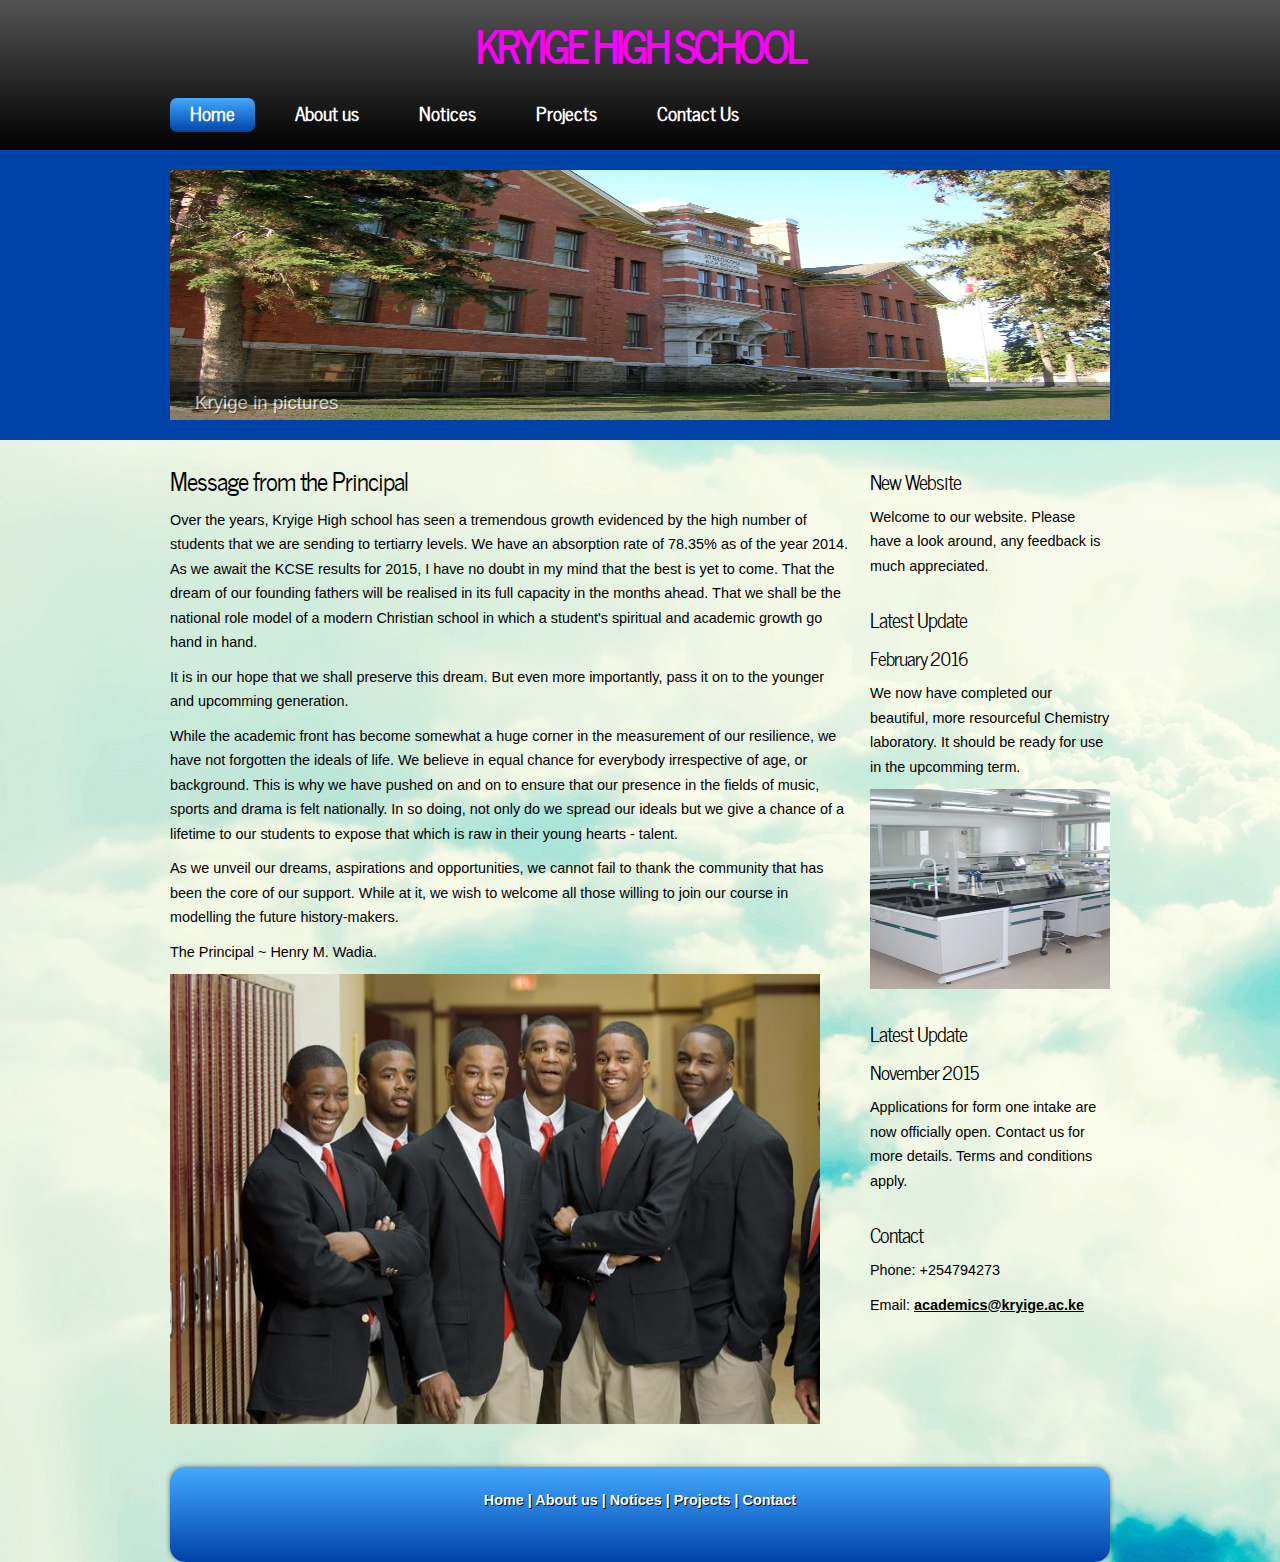
==== index.html @ 28b7cbaa "Hello Github" ====
<!DOCTYPE html>
<html>
<head>
    <title>Trasicio Maina (c) 2015</title>
    <meta name="description" content="website description" />
    <meta name="keywords" content="website keywords, website keywords" />
    <meta http-equiv="content-type" content="text/html; charset=windows-1252" />
    <link rel="stylesheet" type="text/css" href="css/style.css" />
    <!-- modernizr enables HTML5 elements and feature detects -->
    <script type="text/javascript" src="js/modernizr-1.5.min.js"></script>
</head>
<body BACKGROUND="images/cloud.jpg">
    <div id="main">
        <header>
	  <div id="strapline">
	    <div id="welcome_slogan">
	      <h3 style = "color:#FF00FF";>KRYIGE HIGH SCHOOL</h3>
	    </div><!--close welcome_slogan-->
      </div><!--close strapline-->	  
	  <nav>
	    <div id="menubar">
          <ul id="nav">
            <li class="current"><a href="index.html">Home</a></li>
            <li><a href="ourwork.html">About us</a></li>
            <li><a href="notices.html">Notices</a></li>
            <li><a href="projects.html">Projects</a></li>
            <li><a href="contact.php">Contact Us</a></li>
          </ul>
        </div><!--close menubar-->	
      </nav>
    </header>
        <div id="slideshow_container">
            <div class="slideshow">
                <ul class="slideshow">
                    <li class="show">
                        <img width="940" height="250" src="images/home_1.jpg" alt="Kryige in pictures" /></li>
                    <li>
                        <img width="940" height="250" src="images/home_3.jpg" alt="Kryige in pictures" /></li>
                    <li>
                        <img width="940" height="250" src="images/home_4.jpg" alt="Kryige in pictures" /></li>
                </ul>
            </div>
            <!--close slideshow-->
        </div>
        <!--close slideshow_container-->
        <div id="site_content">
            <div class="sidebar_container">
                <div class="sidebar">
                    <div class="sidebar_item">
                        <h2>
                            New Website</h2>
                        <p>
                            Welcome to our website. Please have a look around, any feedback is much appreciated.</p>
                    </div>
                    <!--close sidebar_item-->
                </div>
                <!--close sidebar-->
                <div class="sidebar">
                    <div class="sidebar_item">
                        <h2>
                            Latest Update</h2>
                        <h3>
                            February 2016</h3>
                        <p>
                            We now have completed our beautiful, more resourceful Chemistry laboratory. It should
                            be ready for use in the upcomming term.</p>
                        <img width="300" height="200" src="images/home_4.jpg" />
                        </p>
                    </div>
                    <!--close sidebar_item-->
                </div>
                <!--close sidebar-->
                <div class="sidebar">
                    <div class="sidebar_item">
                        <h2>
                            Latest Update</h2>
                        <h3>
                            November 2015</h3>
                        <p>
                            Applications for form one intake are now officially open. Contact us for more details.
                            Terms and conditions apply.</p>
                    </div>
                    <!--close sidebar_item-->
                </div>
                <!--close sidebar-->
                <div class="sidebar">
                    <div class="sidebar_item">
                        <h2>
                            Contact</h2>
                        <p>
                            Phone: +254794273</p>
                        <p>
                            Email: <a href="mailto:academics@kryige.ac.ke">academics@kryige.ac.ke</a></p>
                    </div>
                    <!--close sidebar_item-->
                </div>
                <!--close sidebar-->
            </div>
            <!--close sidebar_container-->
            <div id="content">
                <div class="content_item">
                    <h1>
                        Message from the Principal</h1>
                    <p>
                        Over the years, Kryige High school has seen a tremendous growth evidenced by the
                        high number of students that we are sending to tertiarry levels. We have an absorption
                        rate of 78.35% as of the year 2014. As we await the KCSE results for 2015, I have
                        no doubt in my mind that the best is yet to come. That the dream of our founding
                        fathers will be realised in its full capacity in the months ahead. That we shall
                        be the national role model of a modern Christian school in which a student's spiritual
                        and academic growth go hand in hand.</p>
                    <p>
                        It is in our hope that we shall preserve this dream. But even more importantly,
                        pass it on to the younger and upcomming generation.</p>
                    <p>
                        While the academic front has become somewhat a huge corner in the measurement of
                        our resilience, we have not forgotten the ideals of life. We believe in equal chance
                        for everybody irrespective of age, or background. This is why we have pushed on
                        and on to ensure that our presence in the fields of music, sports and drama is felt
                        nationally. In so doing, not only do we spread our ideals but we give a chance of
                        a lifetime to our students to expose that which is raw in their young hearts - talent.</p>
                    <p>
                        As we unveil our dreams, aspirations and opportunities, we cannot fail to thank
                        the community that has been the core of our support. While at it, we wish to welcome
                        all those willing to join our course in modelling the future history-makers.</p>
                    <p>
                        The Principal ~ Henry M. Wadia.</p>
                    <img width="650" height="450" src="images/home_2.jpg" />
                </div>
                <!--close content_item-->
            </div>
            <!--close content-->
        </div>
        <!--close site_content-->
        <footer>
	  <a href="index.html">Home</a> | <a href="ourwork.html">About us</a> | <a href="notices.html">Notices</a> | <a href="projects.html">Projects</a> | <a href="contact.php">Contact</a><br/><br/>
    </footer>
    </div>
    <!--close main-->
    <!-- javascript at the bottom for fast page loading -->
    <script type="text/javascript" src="js/jquery.min.js"></script>
    <script type="text/javascript" src="js/image_slide.js"></script>
</body>
</html>
---- css/style.css ----
/*Written exclusively by Trasicio M. Maina.
Copyright 2016,
All Rights Reserved*/

@font-face
{
    font-family: News Cycle;
    src: url('../fonts/NewsCycle-Regular.eot');
    src: local("News Cycle"), url('../fonts/NewsCycle-Regular.ttf');
}

html
{
    height: 100%;
}

*
{
    margin: 0;
    padding: 0;
}

body
{
    font: normal 90% Arial, Helvetica, sans-serif;
    color: #000;
}

/* tell the browser to render HTML 5 elements as block */
article, aside, figure, footer, header, hgroup, nav, section
{
    display: block;
}

p
{
    padding: 0 0 10px 0;
    line-height: 1.7em;
    font-size: 100%;
}

img
{
    border: 0;
}

h1, h2, h3, h4, h5, h6
{
    font: normal 175% 'News Cycle' , Arial, sans-serif;
    color: #000;
    letter-spacing: -1px;
    margin: 0 0 10px 0;
}

h2
{
    font: normal 165% 'News Cycle' , Arial, sans-serif;
}

h3
{
    font: normal 130% 'News Cycle' , Arial, sans-serif;
}

h4, h5, h6
{
    margin: 0;
    padding: 0 0 0px 0;
    font: normal 150% 'News Cycle' , Arial, sans-serif;
    color: #FFF;
    line-height: 1.5em;
}

h5, h6
{
    font: normal 95% 'News Cycle' , Arial, sans-serif;
    color: #888;
    padding-bottom: 15px;
}

span
{
    color: #B1521A;
    text-shadow: none;
}

a, a:hover
{
    color: #000;
    background: transparent;
    font-weight: bold;
    outline: none;
    text-decoration: underline;
}

a:hover
{
    text-decoration: none;
}

ul
{
    margin: 2px 0 22px 30px;
    line-height: 1.7em;
    font-style: normal;
    font-size: 100%;
}

ol
{
    margin: 8px 0 22px 20px;
}

ol li
{
    margin: 0 0 11px 0;
}

#main, header, #banner, #menubar, #site_content, footer, #content_grey, nav, #slideshow_container
{
    margin-left: auto;
    margin-right: auto;
}

header
{
    height: 150px;
    background: #1D1D1D;
    background: -moz-linear-gradient(#535353, #000);
    background: -o-linear-gradient(#535353, #000);
    background: -webkit-linear-gradient(#535353, #000);
}

nav
{
    height: 60px;
}

#strapline
{
    width: 940px;
    height: 80px;
    text-align: center;
    margin: 0 auto;
}

#welcome_slogan
{
    width: 940px;
    float: left;
    height: 70px;
    padding-top: 10px;
    margin: 0 auto;
}

#welcome_slogan H3
{
    font: bold 300% 'News Cycle' , Arial, sans-serif;
    letter-spacing: -3px;
    color: #FFF;
}

#menubar
{
    width: 940px;
    height: 55px;
    padding-top: 10px;
    text-align: center;
    margin: 0 auto;
}

ul#nav
{
    margin: 0;
}

ul#nav li
{
    padding: 0 0 0 0px;
    list-style: none;
    margin: 2px 0 0 0;
    display: inline;
    background: transparent;
}

ul#nav li a
{
    float: left;
    font: bold 130% 'News Cycle' , Arial, sans-serif;
    height: 24px;
    margin: 8px 20px 0 0;
    text-shadow: 0px 1px 0px #000;
    padding: 0px 20px 10px 20px;
    background: transparent;
    border-radius: 7px 7px 7px 7px;
    -moz-border-radius: 7px 7px 7px 7px;
    -webkit-border: 7px 7px 7px 7px;
    text-align: center;
    color: #FFF;
    text-decoration: none;
}

ul#nav li.current a, ul#nav li:hover a
{
    color: #FFF;
    background: #0055D4;
    background: -moz-linear-gradient(#43A9FF, #0043A8);
    background: -o-linear-gradient(#43A9FF, #0043A8);
    background: -webkit-linear-gradient(#43A9FF, #0043A8);
    text-shadow: none;
}

#slideshow_container
{
    height: 270px;
    background: #0043A8;
    padding-top: 20px;
}

.slideshow
{
    width: 940px;
    height: 250px;
    margin: 0 auto;
}

/* styling for the slideshow on the homepage */
ul.slideshow
{
    list-style: none;
    width: 940px;
    height: 250px;
    overflow: hidden;
    position: relative;
}

ul.slideshow li
{
    position: absolute;
    margin: 0;
    padding: 0;
    left: 0;
    right: 0;
}

ul.slideshow li.show
{
    z-index: 500;
}

ul img
{
    border: none;
}

#slideshow-caption
{
    width: 940px;
    height: 38px;
    position: absolute;
    bottom: 0;
    left: 0;
    z-index: 500;
}

#slideshow-caption .slideshow-caption-container
{
    padding: 10px 25px 10px 25px;
    background: transparent url(../images/transparent.png) repeat;
    z-index: 1000;
}

#slideshow-caption p
{
    padding: 0;
    font: normal 130% arial, sans-serif;
    color: #FFF;
    text-shadow: 1px 1px #000;
}

#site_content
{
    width: 940px;
    overflow: hidden;
}

.sidebar_container
{
    float: right;
    margin: 20px 0 0 10px;
    width: 240px;
}

.sidebar
{
    float: left;
    width: 240px;
    margin-bottom: 10px;
}

.sidebar_item
{
    font: normal 100% Arial, Helvetica, sans-serif;
    width: 240px;
}

.sidebar h2
{
    padding: 5px 0 0 0;
    font: normal 140% 'News Cycle' , Arial, sans-serif;
    height: 30px;
}

#content
{
    width: 680px;
    margin: 0 0 20px 0;
    float: left;
}

.content_item
{
    width: 680px;
    margin-top: 20px;
    margin-bottom: 20px;
}

.content_container
{
    width: 330px;
    margin: 20px 10px 0 0;
    float: left;
}

footer
{
    width: 940px;
    height: 50px;
    padding-top: 25px;
    padding-bottom: 20px;
    font-weight: bold;
    text-align: center;
    text-shadow: 1px 1px #000;
    color: #FFF;
    background: #0043A8;
    background: -moz-linear-gradient(#43A9FF, #0043A8);
    background: -o-linear-gradient(#43A9FF, #0043A8);
    background: -webkit-linear-gradient(#43A9FF, #0043A8);
    border-radius: 15px 15px 15px 15px;
    -moz-border-radius: 15px 15px 15px 15px;
    -webkit-border: 15px 15px 15px 15px;
    -webkit-box-shadow: rgba(0, 0, 0, 0.5) 0px 0px 5px;
    -moz-box-shadow: rgba(0, 0, 0, 0.5) 0px 0px 5px;
    box-shadow: rgba(0, 0, 0, 0.5) 0px 0px 5px;
}

footer a, footer a:hover
{
    text-shadow: 1px 1px #FFF;
    color: #1D1D1D;
    text-decoration: none;
    padding-bottom: 20px;
}

footer a:hover
{
    text-decoration: underline;
}

footer a, footer a:hover
{
    text-shadow: 1px 1px #000;
    color: #FFF;
    text-decoration: none;
}

footer a:hover
{
    text-decoration: underline;
}

.readmore a
{
    color: #FFF;
    text-shadow: 1px 1px #004C8C;
}

.button_small
{
    font: normal 110% Arial, Helvetica, sans-serif;
    float: left;
    height: 15px;
    padding: 5px 10px 7px 8px;
    background: #0043A8;
    background: -moz-linear-gradient(#43A9FF, #0043A8);
    background: -o-linear-gradient(#43A9FF, #0043A8);
    background: -webkit-linear-gradient(#43A9FF, #0043A8);
    border-radius: 15px 15px 15px 15px;
    -moz-border-radius: 15px 15px 15px 15px;
    -webkit-border: 15px 15px 15px 15px;
    -webkit-box-shadow: rgba(0, 0, 0, 0.5) 0px 0px 5px;
    -moz-box-shadow: rgba(0, 0, 0, 0.5) 0px 0px 5px;
    box-shadow: rgba(0, 0, 0, 0.5) 0px 0px 5px;
}

.button_small a
{
    color: #FFF;
    padding-left: 5px;
    text-shadow: 1px 1px #000;
}

.form_settings
{
    margin: 15px 0 0 0;
}

.form_settings p
{
    padding: 0 0 4px 0;
}

.form_settings span
{
    float: left;
    width: 280px;
    text-align: left;
    text-shadow: none;
    color: #000;
}

.form_settings input, .form_settings textarea
{
    padding: 2px;
    width: 299px;
    font: 100% arial;
    border: 1px solid #E5E5DB;
    background: #FFF;
    color: #47433F;
}

.form_settings input[type="checkbox"]
{
    padding: 2px 0;
    width: 15px;
    font: 100% arial;
    border: 0;
    background: #FFF;
    color: #47433F;
    margin: 28px 0;
}

.form_settings .submit
{
    font: 100% arial;
    border: 1px solid;
    width: 99px;
    margin: 0 0 0 206px;
    height: 26px;
    padding: 2px 0 3px 0;
    cursor: pointer;
    background: #0043A8;
    background: -moz-linear-gradient(#43A9FF, #0043A8);
    background: -o-linear-gradient(#43A9FF, #0043A8);
    background: -webkit-linear-gradient(#43A9FF, #0043A8);
    color: #FFF;
    border-radius: 7px 7px 7px 7px;
    -moz-border-radius: 7px 7px 7px 7px;
    -webkit-border: 7px 7px 7px 7px;
}
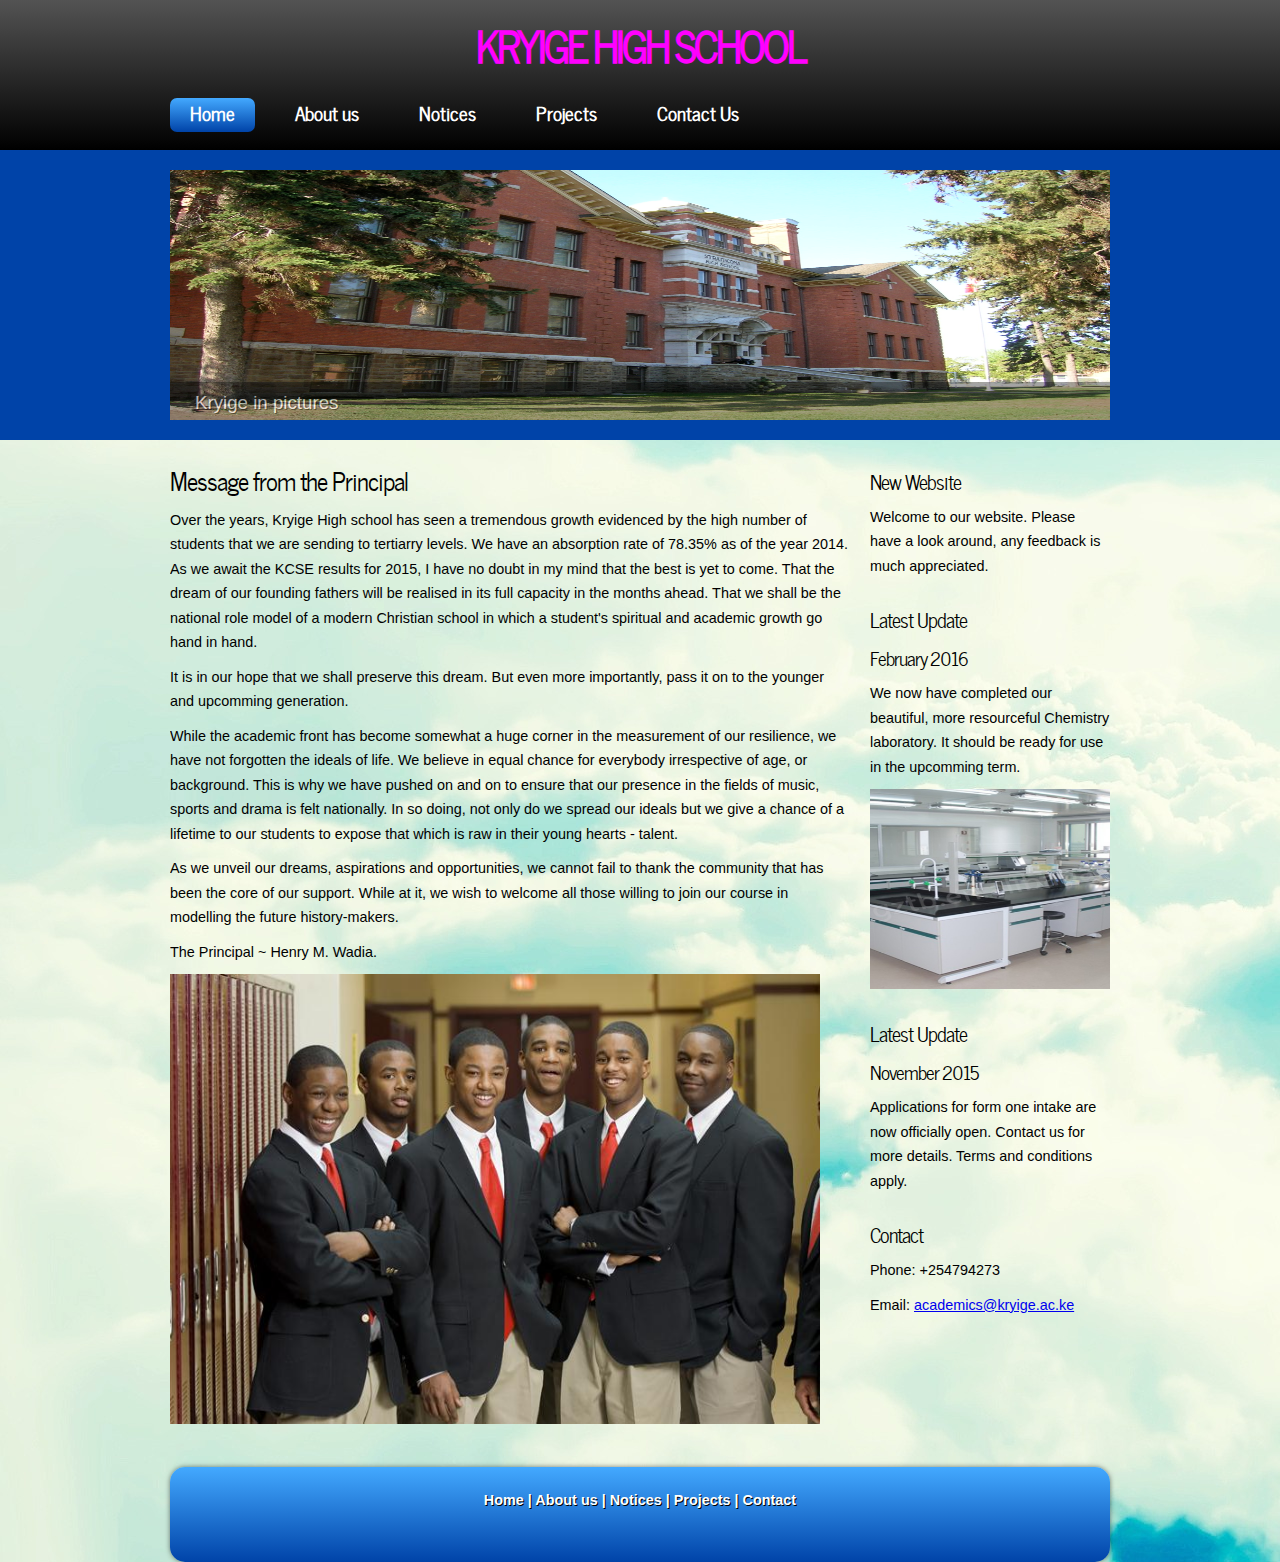
==== commit f98a254d: "Code formating, AStyle" ====
--- a/index.html
+++ b/index.html
@@ -1,144 +1,147 @@
-<!DOCTYPE html>
-<html>
-<head>
-    <title>Trasicio Maina (c) 2015</title>
-    <meta name="description" content="website description" />
-    <meta name="keywords" content="website keywords, website keywords" />
-    <meta http-equiv="content-type" content="text/html; charset=windows-1252" />
-    <link rel="stylesheet" type="text/css" href="css/style.css" />
-    <!-- modernizr enables HTML5 elements and feature detects -->
-    <script type="text/javascript" src="js/modernizr-1.5.min.js"></script>
-</head>
-<body BACKGROUND="images/cloud.jpg">
-    <div id="main">
-        <header>
-	  <div id="strapline">
-	    <div id="welcome_slogan">
-	      <h3 style = "color:#FF00FF";>KRYIGE HIGH SCHOOL</h3>
-	    </div><!--close welcome_slogan-->
-      </div><!--close strapline-->	  
-	  <nav>
-	    <div id="menubar">
-          <ul id="nav">
-            <li class="current"><a href="index.html">Home</a></li>
-            <li><a href="ourwork.html">About us</a></li>
-            <li><a href="notices.html">Notices</a></li>
-            <li><a href="projects.html">Projects</a></li>
-            <li><a href="contact.php">Contact Us</a></li>
-          </ul>
-        </div><!--close menubar-->	
-      </nav>
-    </header>
-        <div id="slideshow_container">
-            <div class="slideshow">
-                <ul class="slideshow">
-                    <li class="show">
-                        <img width="940" height="250" src="images/home_1.jpg" alt="Kryige in pictures" /></li>
-                    <li>
-                        <img width="940" height="250" src="images/home_3.jpg" alt="Kryige in pictures" /></li>
-                    <li>
-                        <img width="940" height="250" src="images/home_4.jpg" alt="Kryige in pictures" /></li>
-                </ul>
-            </div>
-            <!--close slideshow-->
-        </div>
-        <!--close slideshow_container-->
-        <div id="site_content">
-            <div class="sidebar_container">
-                <div class="sidebar">
-                    <div class="sidebar_item">
-                        <h2>
-                            New Website</h2>
-                        <p>
-                            Welcome to our website. Please have a look around, any feedback is much appreciated.</p>
-                    </div>
-                    <!--close sidebar_item-->
-                </div>
-                <!--close sidebar-->
-                <div class="sidebar">
-                    <div class="sidebar_item">
-                        <h2>
-                            Latest Update</h2>
-                        <h3>
-                            February 2016</h3>
-                        <p>
-                            We now have completed our beautiful, more resourceful Chemistry laboratory. It should
-                            be ready for use in the upcomming term.</p>
-                        <img width="300" height="200" src="images/home_4.jpg" />
-                        </p>
-                    </div>
-                    <!--close sidebar_item-->
-                </div>
-                <!--close sidebar-->
-                <div class="sidebar">
-                    <div class="sidebar_item">
-                        <h2>
-                            Latest Update</h2>
-                        <h3>
-                            November 2015</h3>
-                        <p>
-                            Applications for form one intake are now officially open. Contact us for more details.
-                            Terms and conditions apply.</p>
-                    </div>
-                    <!--close sidebar_item-->
-                </div>
-                <!--close sidebar-->
-                <div class="sidebar">
-                    <div class="sidebar_item">
-                        <h2>
-                            Contact</h2>
-                        <p>
-                            Phone: +254794273</p>
-                        <p>
-                            Email: <a href="mailto:academics@kryige.ac.ke">academics@kryige.ac.ke</a></p>
-                    </div>
-                    <!--close sidebar_item-->
-                </div>
-                <!--close sidebar-->
-            </div>
-            <!--close sidebar_container-->
-            <div id="content">
-                <div class="content_item">
-                    <h1>
-                        Message from the Principal</h1>
-                    <p>
-                        Over the years, Kryige High school has seen a tremendous growth evidenced by the
-                        high number of students that we are sending to tertiarry levels. We have an absorption
-                        rate of 78.35% as of the year 2014. As we await the KCSE results for 2015, I have
-                        no doubt in my mind that the best is yet to come. That the dream of our founding
-                        fathers will be realised in its full capacity in the months ahead. That we shall
-                        be the national role model of a modern Christian school in which a student's spiritual
-                        and academic growth go hand in hand.</p>
-                    <p>
-                        It is in our hope that we shall preserve this dream. But even more importantly,
-                        pass it on to the younger and upcomming generation.</p>
-                    <p>
-                        While the academic front has become somewhat a huge corner in the measurement of
-                        our resilience, we have not forgotten the ideals of life. We believe in equal chance
-                        for everybody irrespective of age, or background. This is why we have pushed on
-                        and on to ensure that our presence in the fields of music, sports and drama is felt
-                        nationally. In so doing, not only do we spread our ideals but we give a chance of
-                        a lifetime to our students to expose that which is raw in their young hearts - talent.</p>
-                    <p>
-                        As we unveil our dreams, aspirations and opportunities, we cannot fail to thank
-                        the community that has been the core of our support. While at it, we wish to welcome
-                        all those willing to join our course in modelling the future history-makers.</p>
-                    <p>
-                        The Principal ~ Henry M. Wadia.</p>
-                    <img width="650" height="450" src="images/home_2.jpg" />
-                </div>
-                <!--close content_item-->
-            </div>
-            <!--close content-->
-        </div>
-        <!--close site_content-->
-        <footer>
-	  <a href="index.html">Home</a> | <a href="ourwork.html">About us</a> | <a href="notices.html">Notices</a> | <a href="projects.html">Projects</a> | <a href="contact.php">Contact</a><br/><br/>
-    </footer>
-    </div>
-    <!--close main-->
-    <!-- javascript at the bottom for fast page loading -->
-    <script type="text/javascript" src="js/jquery.min.js"></script>
-    <script type="text/javascript" src="js/image_slide.js"></script>
-</body>
-</html>
+<!DOCTYPE html>
+<html>
+<head>
+<title>Trasicio Maina (c) 2015</title>
+<meta name="description" content="website description" />
+                                 <meta name="keywords" content="website keywords, website keywords" />
+                                         <meta http-equiv="content-type" content="text/html; charset=windows-1252" />
+                                                 <link rel="stylesheet" type="text/css" href="css/style.css" />
+                                                         <!-- modernizr enables HTML5 elements and feature detects -->
+                                                         <script type="text/javascript" src="js/modernizr-1.5.min.js"></script>
+                                                                 </head>
+                                                                 <body BACKGROUND="images/cloud.jpg">
+                                                                         <div id="main">
+                                                                                 <header>
+                                                                                 <div id="strapline">
+                                                                                         <div id="welcome_slogan">
+                                                                                                 <h3 style = "color:#FF00FF";
+>KRYIGE HIGH SCHOOL</h3>
+</div><!--close welcome_slogan-->
+</div><!--close strapline-->
+<nav>
+<div id="menubar">
+        <ul id="nav">
+               <li class="current"><a href="index.html">Home</a></li>
+                             <li><a href="ourwork.html">About us</a></li>
+                                         <li><a href="notices.html">Notices</a></li>
+                                                 <li><a href="projects.html">Projects</a></li>
+                                                         <li><a href="contact.php">Contact Us</a></li>
+                                                                 </ul>
+                                                                 </div><!--close menubar-->
+                                                                 </nav>
+                                                                 </header>
+                                                                 <div id="slideshow_container">
+                                                                         <div class="slideshow">
+                                                                                     <ul class="slideshow">
+                                                                                                 <li class="show">
+                                                                                                             <img width="940" height="250" src="images/home_1.jpg" alt="Kryige in pictures" /></li>
+                                                                                                                     <li>
+                                                                                                                     <img width="940" height="250" src="images/home_3.jpg" alt="Kryige in pictures" /></li>
+                                                                                                                             <li>
+                                                                                                                             <img width="940" height="250" src="images/home_4.jpg" alt="Kryige in pictures" /></li>
+                                                                                                                                     </ul>
+                                                                                                                                     </div>
+                                                                                                                                     <!--close slideshow-->
+                                                                                                                                     </div>
+                                                                                                                                     <!--close slideshow_container-->
+                                                                                                                                     <div id="site_content">
+                                                                                                                                             <div class="sidebar_container">
+                                                                                                                                                         <div class="sidebar">
+                                                                                                                                                                     <div class="sidebar_item">
+                                                                                                                                                                                 <h2>
+                                                                                                                                                                                 New Website</h2>
+                                                                                                                                                                                 <p>
+                                                                                                                                                                                 Welcome to our website. Please have a look around, any feedback is much appreciated.</p>
+                                                                                                                                                                                 </div>
+                                                                                                                                                                                 <!--close sidebar_item-->
+                                                                                                                                                                                 </div>
+                                                                                                                                                                                 <!--close sidebar-->
+                                                                                                                                                                                 <div class="sidebar">
+                                                                                                                                                                                             <div class="sidebar_item">
+                                                                                                                                                                                                         <h2>
+                                                                                                                                                                                                         Latest Update</h2>
+                                                                                                                                                                                                         <h3>
+                                                                                                                                                                                                         February 2016</h3>
+                                                                                                                                                                                                         <p>
+                                                                                                                                                                                                         We now have completed our beautiful, more resourceful Chemistry laboratory. It should
+                                                                                                                                                                                                         be ready for use in the upcomming term.</p>
+                                                                                                                                                                                                         <img width="300" height="200" src="images/home_4.jpg" />
+                                                                                                                                                                                                                 </p>
+                                                                                                                                                                                                                 </div>
+                                                                                                                                                                                                                 <!--close sidebar_item-->
+                                                                                                                                                                                                                 </div>
+                                                                                                                                                                                                                 <!--close sidebar-->
+                                                                                                                                                                                                                 <div class="sidebar">
+                                                                                                                                                                                                                             <div class="sidebar_item">
+                                                                                                                                                                                                                                         <h2>
+                                                                                                                                                                                                                                         Latest Update</h2>
+                                                                                                                                                                                                                                         <h3>
+                                                                                                                                                                                                                                         November 2015</h3>
+                                                                                                                                                                                                                                         <p>
+                                                                                                                                                                                                                                         Applications for form one intake are now officially open. Contact us for more details.
+                                                                                                                                                                                                                                                 Terms and conditions apply.</p>
+                                                                                                                                                                                                                                                 </div>
+                                                                                                                                                                                                                                                 <!--close sidebar_item-->
+                                                                                                                                                                                                                                                 </div>
+                                                                                                                                                                                                                                                 <!--close sidebar-->
+                                                                                                                                                                                                                                                 <div class="sidebar">
+                                                                                                                                                                                                                                                             <div class="sidebar_item">
+                                                                                                                                                                                                                                                                         <h2>
+                                                                                                                                                                                                                                                                         Contact</h2>
+                                                                                                                                                                                                                                                                         <p>
+                                                                                                                                                                                                                                                                         Phone:
+                                                                                                                                                                                                                                                                         +254794273</p>
+                                                                                                                                                                                                                                                                         <p>
+                                                                                                                                                                                                                                                                         Email:
+                                                                                                                                                                                                                                                                         <a href="mailto:academics@kryige.ac.ke">academics@kryige.ac.ke</a></p>
+                                                                                                                                                                                                                                                                                 </div>
+                                                                                                                                                                                                                                                                                 <!--close sidebar_item-->
+                                                                                                                                                                                                                                                                                 </div>
+                                                                                                                                                                                                                                                                                 <!--close sidebar-->
+                                                                                                                                                                                                                                                                                 </div>
+                                                                                                                                                                                                                                                                                 <!--close sidebar_container-->
+                                                                                                                                                                                                                                                                                 <div id="content">
+                                                                                                                                                                                                                                                                                         <div class="content_item">
+                                                                                                                                                                                                                                                                                                     <h1>
+                                                                                                                                                                                                                                                                                                     Message from the Principal</h1>
+                                                                                                                                                                                                                                                                                                     <p>
+                                                                                                                                                                                                                                                                                                     Over the years, Kryige High school has seen a tremendous growth evidenced by the
+                                                                                                                                                                                                                                                                                                     high number of students that we are sending to tertiarry levels. We have an absorption
+                                                                                                                                                                                                                                                                                                     rate of 78.35% as of the year 2014. As we await the KCSE results for 2015, I have
+                                                                                                                                                                                                                                                                                                         no doubt in my mind that the best is yet to come. That the dream of our founding
+                                                                                                                                                                                                                                                                                                         fathers will be realised in its full capacity in the months ahead. That we shall
+                                                                                                                                                                                                                                                                                                         be the national role model of a modern Christian school in which a student's spiritual
+                                                                                                                                                                                                                                                                                                         and academic growth go hand in hand.</p>
+                                                                                                                                                                                                                                                                                                         <p>
+                                                                                                                                                                                                                                                                                                         It is in our hope that we shall preserve this dream. But even more importantly,
+                                                                                                                                                                                                                                                                                                         pass it on to the younger and upcomming generation.</p>
+                                                                                                                                                                                                                                                                                                         <p>
+                                                                                                                                                                                                                                                                                                         While the academic front has become somewhat a huge corner in the measurement of
+                                                                                                                                                                                                                                                                                                         our resilience, we have not forgotten the ideals of life. We believe in equal chance
+                                                                                                                                                                                                                                                                                                         for everybody irrespective of age, or background. This is why we have pushed on
+                                                                                                                                                                                                                                                                                                         and on to ensure that our presence in the fields of music, sports and drama is felt
+                                                                                                                                                                                                                                                                                                         nationally. In so doing, not only do we spread our ideals but we give a chance of
+                                                                                                                                                                                                                                                                                                         a lifetime to our students to expose that which is raw in their young hearts - talent.</p>
+                                                                                                                                                                                                                                                                                                         <p>
+                                                                                                                                                                                                                                                                                                         As we unveil our dreams, aspirations and opportunities, we cannot fail to thank
+                                                                                                                                                                                                                                                                                                         the community that has been the core of our support. While at it, we wish to welcome
+                                                                                                                                                                                                                                                                                                         all those willing to join our course in modelling the future history-makers.</p>
+                                                                                                                                                                                                                                                                                                         <p>
+                                                                                                                                                                                                                                                                                                         The Principal ~ Henry M. Wadia.</p>
+                                                                                                                                                                                                                                                                                                         <img width="650" height="450" src="images/home_2.jpg" />
+                                                                                                                                                                                                                                                                                                         </div>
+                                                                                                                                                                                                                                                                                                         <!--close content_item-->
+                                                                                                                                                                                                                                                                                                         </div>
+                                                                                                                                                                                                                                                                                                         <!--close content-->
+                                                                                                                                                                                                                                                                                                         </div>
+                                                                                                                                                                                                                                                                                                         <!--close site_content-->
+                                                                                                                                                                                                                                                                                                         <footer>
+                                                                                                                                                                                                                                                                                                         <a href="index.html">Home</a> | <a href="ourwork.html">About us</a> | <a href="notices.html">Notices</a> | <a href="projects.html">Projects</a> | <a href="contact.php">Contact</a><br/><br/>
+                                                                                                                                                                                                                                                                                                         </footer>
+                                                                                                                                                                                                                                                                                                         </div>
+                                                                                                                                                                                                                                                                                                         <!--close main-->
+                                                                                                                                                                                                                                                                                                         <!-- javascript at the bottom for fast page loading -->
+                                                                                                                                                                                                                                                                                                         <script type="text/javascript" src="js/jquery.min.js"></script>
+                                                                                                                                                                                                                                                                                                         <script type="text/javascript" src="js/image_slide.js"></script>
+                                                                                                                                                                                                                                                                                                         </body>
+                                                                                                                                                                                                                                                                                                         </html>
--- a/css/style.css
+++ b/css/style.css
@@ -1,470 +1,455 @@
-/*Written exclusively by Trasicio M. Maina.
-Copyright 2016,
-All Rights Reserved*/
-
-@font-face
-{
-    font-family: News Cycle;
-    src: url('../fonts/NewsCycle-Regular.eot');
-    src: local("News Cycle"), url('../fonts/NewsCycle-Regular.ttf');
-}
-
-html
-{
-    height: 100%;
-}
-
-*
-{
-    margin: 0;
-    padding: 0;
-}
-
-body
-{
-    font: normal 90% Arial, Helvetica, sans-serif;
-    color: #000;
-}
-
-/* tell the browser to render HTML 5 elements as block */
-article, aside, figure, footer, header, hgroup, nav, section
-{
-    display: block;
-}
-
-p
-{
-    padding: 0 0 10px 0;
-    line-height: 1.7em;
-    font-size: 100%;
-}
-
-img
-{
-    border: 0;
-}
-
-h1, h2, h3, h4, h5, h6
-{
-    font: normal 175% 'News Cycle' , Arial, sans-serif;
-    color: #000;
-    letter-spacing: -1px;
-    margin: 0 0 10px 0;
-}
-
-h2
-{
-    font: normal 165% 'News Cycle' , Arial, sans-serif;
-}
-
-h3
-{
-    font: normal 130% 'News Cycle' , Arial, sans-serif;
-}
-
-h4, h5, h6
-{
-    margin: 0;
-    padding: 0 0 0px 0;
-    font: normal 150% 'News Cycle' , Arial, sans-serif;
-    color: #FFF;
-    line-height: 1.5em;
-}
-
-h5, h6
-{
-    font: normal 95% 'News Cycle' , Arial, sans-serif;
-    color: #888;
-    padding-bottom: 15px;
-}
-
-span
-{
-    color: #B1521A;
-    text-shadow: none;
-}
-
-a, a:hover
-{
-    color: #000;
-    background: transparent;
-    font-weight: bold;
-    outline: none;
-    text-decoration: underline;
-}
-
-a:hover
-{
-    text-decoration: none;
-}
-
-ul
-{
-    margin: 2px 0 22px 30px;
-    line-height: 1.7em;
-    font-style: normal;
-    font-size: 100%;
-}
-
-ol
-{
-    margin: 8px 0 22px 20px;
-}
-
-ol li
-{
-    margin: 0 0 11px 0;
-}
-
-#main, header, #banner, #menubar, #site_content, footer, #content_grey, nav, #slideshow_container
-{
-    margin-left: auto;
-    margin-right: auto;
-}
-
-header
-{
-    height: 150px;
-    background: #1D1D1D;
-    background: -moz-linear-gradient(#535353, #000);
-    background: -o-linear-gradient(#535353, #000);
-    background: -webkit-linear-gradient(#535353, #000);
-}
-
-nav
-{
-    height: 60px;
-}
-
-#strapline
-{
-    width: 940px;
-    height: 80px;
-    text-align: center;
-    margin: 0 auto;
-}
-
-#welcome_slogan
-{
-    width: 940px;
-    float: left;
-    height: 70px;
-    padding-top: 10px;
-    margin: 0 auto;
-}
-
-#welcome_slogan H3
-{
-    font: bold 300% 'News Cycle' , Arial, sans-serif;
-    letter-spacing: -3px;
-    color: #FFF;
-}
-
-#menubar
-{
-    width: 940px;
-    height: 55px;
-    padding-top: 10px;
-    text-align: center;
-    margin: 0 auto;
-}
-
-ul#nav
-{
-    margin: 0;
-}
-
-ul#nav li
-{
-    padding: 0 0 0 0px;
-    list-style: none;
-    margin: 2px 0 0 0;
-    display: inline;
-    background: transparent;
-}
-
-ul#nav li a
-{
-    float: left;
-    font: bold 130% 'News Cycle' , Arial, sans-serif;
-    height: 24px;
-    margin: 8px 20px 0 0;
-    text-shadow: 0px 1px 0px #000;
-    padding: 0px 20px 10px 20px;
-    background: transparent;
-    border-radius: 7px 7px 7px 7px;
-    -moz-border-radius: 7px 7px 7px 7px;
-    -webkit-border: 7px 7px 7px 7px;
-    text-align: center;
-    color: #FFF;
-    text-decoration: none;
-}
-
-ul#nav li.current a, ul#nav li:hover a
-{
-    color: #FFF;
-    background: #0055D4;
-    background: -moz-linear-gradient(#43A9FF, #0043A8);
-    background: -o-linear-gradient(#43A9FF, #0043A8);
-    background: -webkit-linear-gradient(#43A9FF, #0043A8);
-    text-shadow: none;
-}
-
-#slideshow_container
-{
-    height: 270px;
-    background: #0043A8;
-    padding-top: 20px;
-}
-
-.slideshow
-{
-    width: 940px;
-    height: 250px;
-    margin: 0 auto;
-}
-
-/* styling for the slideshow on the homepage */
-ul.slideshow
-{
-    list-style: none;
-    width: 940px;
-    height: 250px;
-    overflow: hidden;
-    position: relative;
-}
-
-ul.slideshow li
-{
-    position: absolute;
-    margin: 0;
-    padding: 0;
-    left: 0;
-    right: 0;
-}
-
-ul.slideshow li.show
-{
-    z-index: 500;
-}
-
-ul img
-{
-    border: none;
-}
-
-#slideshow-caption
-{
-    width: 940px;
-    height: 38px;
-    position: absolute;
-    bottom: 0;
-    left: 0;
-    z-index: 500;
-}
-
-#slideshow-caption .slideshow-caption-container
-{
-    padding: 10px 25px 10px 25px;
-    background: transparent url(../images/transparent.png) repeat;
-    z-index: 1000;
-}
-
-#slideshow-caption p
-{
-    padding: 0;
-    font: normal 130% arial, sans-serif;
-    color: #FFF;
-    text-shadow: 1px 1px #000;
-}
-
-#site_content
-{
-    width: 940px;
-    overflow: hidden;
-}
-
-.sidebar_container
-{
-    float: right;
-    margin: 20px 0 0 10px;
-    width: 240px;
-}
-
-.sidebar
-{
-    float: left;
-    width: 240px;
-    margin-bottom: 10px;
-}
-
-.sidebar_item
-{
-    font: normal 100% Arial, Helvetica, sans-serif;
-    width: 240px;
-}
-
-.sidebar h2
-{
-    padding: 5px 0 0 0;
-    font: normal 140% 'News Cycle' , Arial, sans-serif;
-    height: 30px;
-}
-
-#content
-{
-    width: 680px;
-    margin: 0 0 20px 0;
-    float: left;
-}
-
-.content_item
-{
-    width: 680px;
-    margin-top: 20px;
-    margin-bottom: 20px;
-}
-
-.content_container
-{
-    width: 330px;
-    margin: 20px 10px 0 0;
-    float: left;
-}
-
-footer
-{
-    width: 940px;
-    height: 50px;
-    padding-top: 25px;
-    padding-bottom: 20px;
-    font-weight: bold;
-    text-align: center;
-    text-shadow: 1px 1px #000;
-    color: #FFF;
-    background: #0043A8;
-    background: -moz-linear-gradient(#43A9FF, #0043A8);
-    background: -o-linear-gradient(#43A9FF, #0043A8);
-    background: -webkit-linear-gradient(#43A9FF, #0043A8);
-    border-radius: 15px 15px 15px 15px;
-    -moz-border-radius: 15px 15px 15px 15px;
-    -webkit-border: 15px 15px 15px 15px;
-    -webkit-box-shadow: rgba(0, 0, 0, 0.5) 0px 0px 5px;
-    -moz-box-shadow: rgba(0, 0, 0, 0.5) 0px 0px 5px;
-    box-shadow: rgba(0, 0, 0, 0.5) 0px 0px 5px;
-}
-
-footer a, footer a:hover
-{
-    text-shadow: 1px 1px #FFF;
-    color: #1D1D1D;
-    text-decoration: none;
-    padding-bottom: 20px;
-}
-
-footer a:hover
-{
-    text-decoration: underline;
-}
-
-footer a, footer a:hover
-{
-    text-shadow: 1px 1px #000;
-    color: #FFF;
-    text-decoration: none;
-}
-
-footer a:hover
-{
-    text-decoration: underline;
-}
-
-.readmore a
-{
-    color: #FFF;
-    text-shadow: 1px 1px #004C8C;
-}
-
-.button_small
-{
-    font: normal 110% Arial, Helvetica, sans-serif;
-    float: left;
-    height: 15px;
-    padding: 5px 10px 7px 8px;
-    background: #0043A8;
-    background: -moz-linear-gradient(#43A9FF, #0043A8);
-    background: -o-linear-gradient(#43A9FF, #0043A8);
-    background: -webkit-linear-gradient(#43A9FF, #0043A8);
-    border-radius: 15px 15px 15px 15px;
-    -moz-border-radius: 15px 15px 15px 15px;
-    -webkit-border: 15px 15px 15px 15px;
-    -webkit-box-shadow: rgba(0, 0, 0, 0.5) 0px 0px 5px;
-    -moz-box-shadow: rgba(0, 0, 0, 0.5) 0px 0px 5px;
-    box-shadow: rgba(0, 0, 0, 0.5) 0px 0px 5px;
-}
-
-.button_small a
-{
-    color: #FFF;
-    padding-left: 5px;
-    text-shadow: 1px 1px #000;
-}
-
-.form_settings
-{
-    margin: 15px 0 0 0;
-}
-
-.form_settings p
-{
-    padding: 0 0 4px 0;
-}
-
-.form_settings span
-{
-    float: left;
-    width: 280px;
-    text-align: left;
-    text-shadow: none;
-    color: #000;
-}
-
-.form_settings input, .form_settings textarea
-{
-    padding: 2px;
-    width: 299px;
-    font: 100% arial;
-    border: 1px solid #E5E5DB;
-    background: #FFF;
-    color: #47433F;
-}
-
-.form_settings input[type="checkbox"]
-{
-    padding: 2px 0;
-    width: 15px;
-    font: 100% arial;
-    border: 0;
-    background: #FFF;
-    color: #47433F;
-    margin: 28px 0;
-}
-
-.form_settings .submit
-{
-    font: 100% arial;
-    border: 1px solid;
-    width: 99px;
-    margin: 0 0 0 206px;
-    height: 26px;
-    padding: 2px 0 3px 0;
-    cursor: pointer;
-    background: #0043A8;
-    background: -moz-linear-gradient(#43A9FF, #0043A8);
-    background: -o-linear-gradient(#43A9FF, #0043A8);
-    background: -webkit-linear-gradient(#43A9FF, #0043A8);
-    color: #FFF;
-    border-radius: 7px 7px 7px 7px;
-    -moz-border-radius: 7px 7px 7px 7px;
-    -webkit-border: 7px 7px 7px 7px;
-}
+/*Written exclusively by Trasicio M. Maina.
+Copyright 2016,
+All Rights Reserved*/
+
+@font-face {
+font-family:
+    News Cycle;
+src:
+    url('../fonts/NewsCycle-Regular.eot');
+src:
+    local("News Cycle"), url('../fonts/NewsCycle-Regular.ttf');
+}
+
+html {
+    height: 100%;
+}
+
+* {
+    margin: 0;
+    padding: 0;
+}
+
+body {
+font:
+    normal 90% Arial, Helvetica, sans-serif;
+color:
+#000;
+}
+
+/* tell the browser to render HTML 5 elements as block */
+article, aside, figure, footer, header, hgroup, nav, section {
+display:
+    block;
+}
+
+p {
+    padding: 0 0 10px 0;
+    line-height: 1.7em;
+    font-size: 100%;
+}
+
+img {
+    border: 0;
+}
+
+h1, h2, h3, h4, h5, h6 {
+font:
+    normal 175% 'News Cycle', Arial, sans-serif;
+color:
+#000;
+letter-spacing:
+    -1px;
+    margin: 0 0 10px 0;
+}
+
+h2 {
+font:
+    normal 165% 'News Cycle', Arial, sans-serif;
+}
+
+h3 {
+font:
+    normal 130% 'News Cycle', Arial, sans-serif;
+}
+
+h4, h5, h6 {
+    margin: 0;
+    padding: 0 0 0px 0;
+font:
+    normal 150% 'News Cycle', Arial, sans-serif;
+color:
+#FFF;
+    line-height: 1.5em;
+}
+
+h5, h6 {
+font:
+    normal 95% 'News Cycle', Arial, sans-serif;
+color:
+#888;
+    padding-bottom: 15px;
+}
+
+span {
+color:
+#B1521A;
+text-shadow:
+    none;
+}
+
+a, a:
+hover {
+color:
+#000;
+background:
+    transparent;
+font-weight:
+    bold;
+outline:
+    none;
+text-decoration:
+    underline;
+}
+
+a:
+hover {
+text-decoration:
+    none;
+}
+
+ul {
+    margin: 2px 0 22px 30px;
+    line-height: 1.7em;
+font-style:
+    normal;
+    font-size: 100%;
+}
+
+ol {
+    margin: 8px 0 22px 20px;
+}
+
+ol li {
+    margin: 0 0 11px 0;
+}
+
+#main, header, #banner, #menubar, #site_content, footer, #content_grey, nav, #slideshow_container
+{
+margin-left:
+    auto;
+margin-right:
+    auto;
+}
+
+header {
+    height: 150px;
+background:
+#1D1D1D;
+background:
+    -moz-linear-gradient(#535353, #000);
+background: -o-linear-gradient(#535353, #000);
+background: -webkit-linear-gradient(#535353, #000);
+}
+
+nav {
+    height: 60px;
+}
+
+#strapline
+{
+    width: 940px;
+    height: 80px;
+text-align: center;
+    margin: 0 auto;
+}
+
+#welcome_slogan
+{
+    width: 940px;
+float: left;
+    height: 70px;
+    padding-top: 10px;
+    margin: 0 auto;
+}
+
+#welcome_slogan H3
+{
+font: bold 300% 'News Cycle', Arial, sans-serif;
+letter-spacing: -3px;
+color: #FFF;
+}
+
+#menubar
+{
+    width: 940px;
+    height: 55px;
+    padding-top: 10px;
+text-align: center;
+    margin: 0 auto;
+}
+
+ul#nav
+{
+    margin: 0;
+}
+
+ul#nav li
+{
+    padding: 0 0 0 0px;
+list-style: none;
+    margin: 2px 0 0 0;
+display: inline;
+background: transparent;
+}
+
+ul#nav li a
+{
+float: left;
+font: bold 130% 'News Cycle', Arial, sans-serif;
+    height: 24px;
+    margin: 8px 20px 0 0;
+    text-shadow: 0px 1px 0px #000;
+    padding: 0px 20px 10px 20px;
+background: transparent;
+    border-radius: 7px 7px 7px 7px;
+    -moz-border-radius: 7px 7px 7px 7px;
+    -webkit-border: 7px 7px 7px 7px;
+text-align: center;
+color: #FFF;
+text-decoration: none;
+}
+
+ul#nav li.current a, ul#nav li:hover a
+{
+color: #FFF;
+background: #0055D4;
+background: -moz-linear-gradient(#43A9FF, #0043A8);
+background: -o-linear-gradient(#43A9FF, #0043A8);
+background: -webkit-linear-gradient(#43A9FF, #0043A8);
+text-shadow: none;
+}
+
+#slideshow_container
+{
+    height: 270px;
+background: #0043A8;
+    padding-top: 20px;
+}
+
+.slideshow {
+    width: 940px;
+    height: 250px;
+    margin: 0 auto;
+}
+
+/* styling for the slideshow on the homepage */
+ul.slideshow {
+list-style: none;
+    width: 940px;
+    height: 250px;
+overflow: hidden;
+position: relative;
+}
+
+ul.slideshow li {
+position: absolute;
+    margin: 0;
+    padding: 0;
+    left: 0;
+    right: 0;
+}
+
+ul.slideshow li.show {
+    z-index: 500;
+}
+
+ul img {
+border: none;
+}
+
+#slideshow-caption
+{
+    width: 940px;
+    height: 38px;
+position: absolute;
+    bottom: 0;
+    left: 0;
+    z-index: 500;
+}
+
+#slideshow-caption .slideshow-caption-container
+{
+    padding: 10px 25px 10px 25px;
+background: transparent url(../images/transparent.png) repeat;
+    z-index: 1000;
+}
+
+#slideshow-caption p
+{
+    padding: 0;
+font: normal 130% arial, sans-serif;
+color: #FFF;
+    text-shadow: 1px 1px #000;
+}
+
+#site_content
+{
+    width: 940px;
+overflow: hidden;
+}
+
+.sidebar_container {
+float: right;
+    margin: 20px 0 0 10px;
+    width: 240px;
+}
+
+.sidebar {
+float: left;
+    width: 240px;
+    margin-bottom: 10px;
+}
+
+.sidebar_item {
+font: normal 100% Arial, Helvetica, sans-serif;
+    width: 240px;
+}
+
+.sidebar h2 {
+    padding: 5px 0 0 0;
+font: normal 140% 'News Cycle', Arial, sans-serif;
+    height: 30px;
+}
+
+#content
+{
+    width: 680px;
+    margin: 0 0 20px 0;
+float: left;
+}
+
+.content_item {
+    width: 680px;
+    margin-top: 20px;
+    margin-bottom: 20px;
+}
+
+.content_container {
+    width: 330px;
+    margin: 20px 10px 0 0;
+float: left;
+}
+
+footer {
+    width: 940px;
+    height: 50px;
+    padding-top: 25px;
+    padding-bottom: 20px;
+font-weight: bold;
+text-align: center;
+    text-shadow: 1px 1px #000;
+color: #FFF;
+background: #0043A8;
+background: -moz-linear-gradient(#43A9FF, #0043A8);
+background: -o-linear-gradient(#43A9FF, #0043A8);
+background: -webkit-linear-gradient(#43A9FF, #0043A8);
+    border-radius: 15px 15px 15px 15px;
+    -moz-border-radius: 15px 15px 15px 15px;
+    -webkit-border: 15px 15px 15px 15px;
+-webkit-box-shadow: rgba(0, 0, 0, 0.5) 0px 0px 5px;
+-moz-box-shadow: rgba(0, 0, 0, 0.5) 0px 0px 5px;
+box-shadow: rgba(0, 0, 0, 0.5) 0px 0px 5px;
+}
+
+footer a, footer a:hover {
+    text-shadow: 1px 1px #FFF;
+color: #1D1D1D;
+text-decoration: none;
+    padding-bottom: 20px;
+}
+
+footer a:hover {
+text-decoration: underline;
+}
+
+footer a, footer a:hover {
+    text-shadow: 1px 1px #000;
+color: #FFF;
+text-decoration: none;
+}
+
+footer a:hover {
+text-decoration: underline;
+}
+
+.readmore a {
+color: #FFF;
+    text-shadow: 1px 1px #004C8C;
+}
+
+.button_small {
+font: normal 110% Arial, Helvetica, sans-serif;
+float: left;
+    height: 15px;
+    padding: 5px 10px 7px 8px;
+background: #0043A8;
+background: -moz-linear-gradient(#43A9FF, #0043A8);
+background: -o-linear-gradient(#43A9FF, #0043A8);
+background: -webkit-linear-gradient(#43A9FF, #0043A8);
+    border-radius: 15px 15px 15px 15px;
+    -moz-border-radius: 15px 15px 15px 15px;
+    -webkit-border: 15px 15px 15px 15px;
+-webkit-box-shadow: rgba(0, 0, 0, 0.5) 0px 0px 5px;
+-moz-box-shadow: rgba(0, 0, 0, 0.5) 0px 0px 5px;
+box-shadow: rgba(0, 0, 0, 0.5) 0px 0px 5px;
+}
+
+.button_small a {
+color: #FFF;
+    padding-left: 5px;
+    text-shadow: 1px 1px #000;
+}
+
+.form_settings {
+    margin: 15px 0 0 0;
+}
+
+.form_settings p {
+    padding: 0 0 4px 0;
+}
+
+.form_settings span {
+float: left;
+    width: 280px;
+text-align: left;
+text-shadow: none;
+color: #000;
+}
+
+.form_settings input, .form_settings textarea {
+    padding: 2px;
+    width: 299px;
+    font: 100% arial;
+    border: 1px solid #E5E5DB;
+background: #FFF;
+color: #47433F;
+}
+
+.form_settings input[type="checkbox"] {
+    padding: 2px 0;
+    width: 15px;
+    font: 100% arial;
+    border: 0;
+background: #FFF;
+color: #47433F;
+    margin: 28px 0;
+}
+
+.form_settings .submit {
+    font: 100% arial;
+    border: 1px solid;
+    width: 99px;
+    margin: 0 0 0 206px;
+    height: 26px;
+    padding: 2px 0 3px 0;
+cursor: pointer;
+background: #0043A8;
+background: -moz-linear-gradient(#43A9FF, #0043A8);
+background: -o-linear-gradient(#43A9FF, #0043A8);
+background: -webkit-linear-gradient(#43A9FF, #0043A8);
+color: #FFF;
+    border-radius: 7px 7px 7px 7px;
+    -moz-border-radius: 7px 7px 7px 7px;
+    -webkit-border: 7px 7px 7px 7px;
+}
